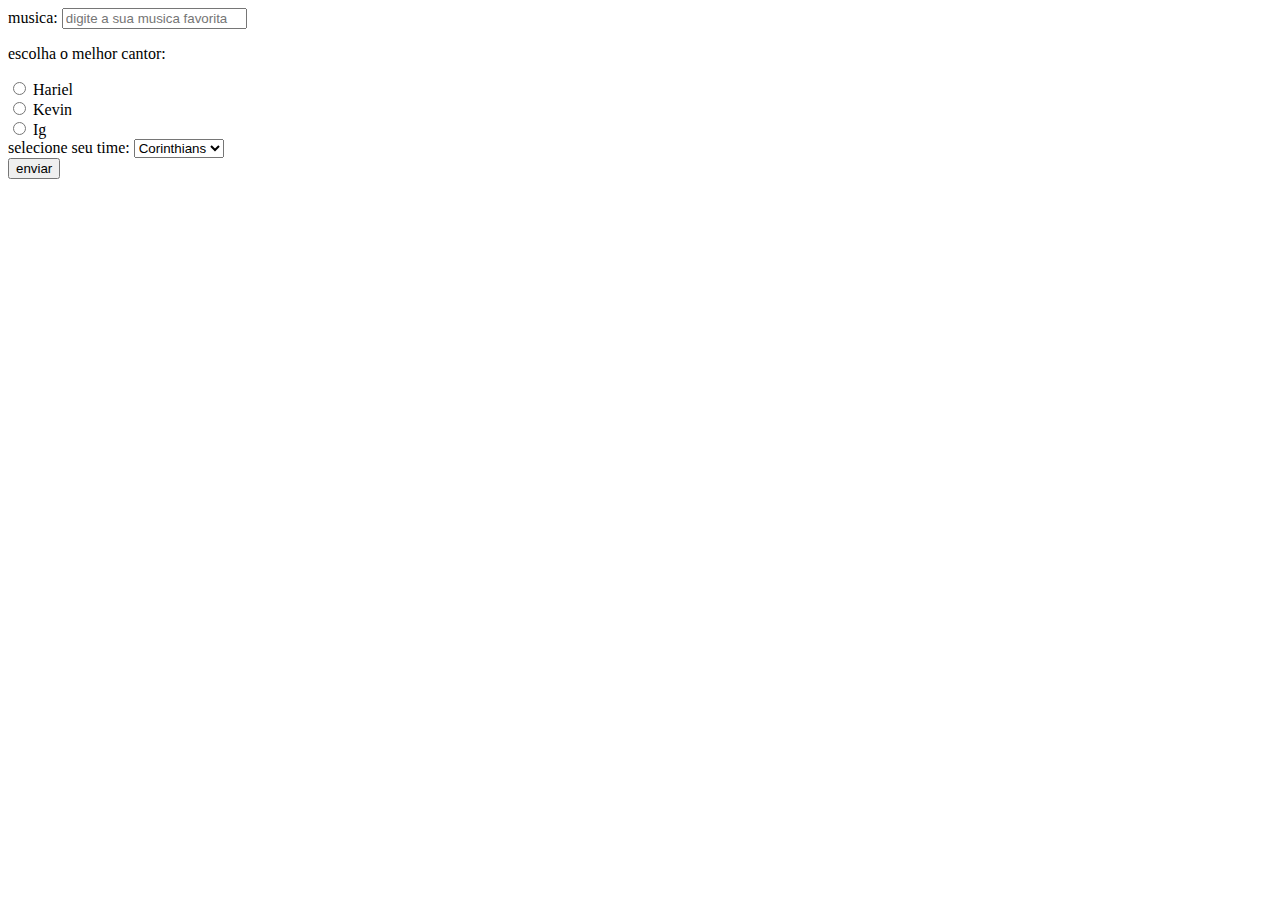
==== 1_FORMULARIOS/4_atividade/index.html @ 3672cdd2 "atividade" ====
<!DOCTYPE html>
<html lang="en">
<head>
    <meta charset="UTF-8">
    <meta http-equiv="X-UA-Compatible" content="IE=edge">
    <meta name="viewport" content="width=device-width, initial-scale=1.0">
    <title>Document</title>
</head>
<body>
    <title>form basicos</title> <form action="">
        <div>
            <label for="">musica:</label>
            <input type="text" id="musica" placeholder="digite a sua musica favorita" required>
        </div>

    <div>
        <p>escolha o melhor cantor:</p>
        <div>
            <input type="radio" id="hariel" name="cantor">
            <label for="hariel">Hariel</label>
        </div>
        <div>
            <input type="radio" id="kevin" name="cantor">
            <label for="kevin">Kevin</label>
        </div>
    </div>
    <div>
        <input type="radio" id="ig" name="cantor">
        <label for="ig">Ig</label>
    </div>
   <div>
    <label for="time">selecione seu time:</label>
    <select name="time" id="time">
        <option value="corinthians">Corinthians</option>
        <option value="curintia">curintia</option>
        <option value="curingao">curingao</option>
    </select>
   </div>
   <button>enviar</button>
    </form>
</body>
</html>
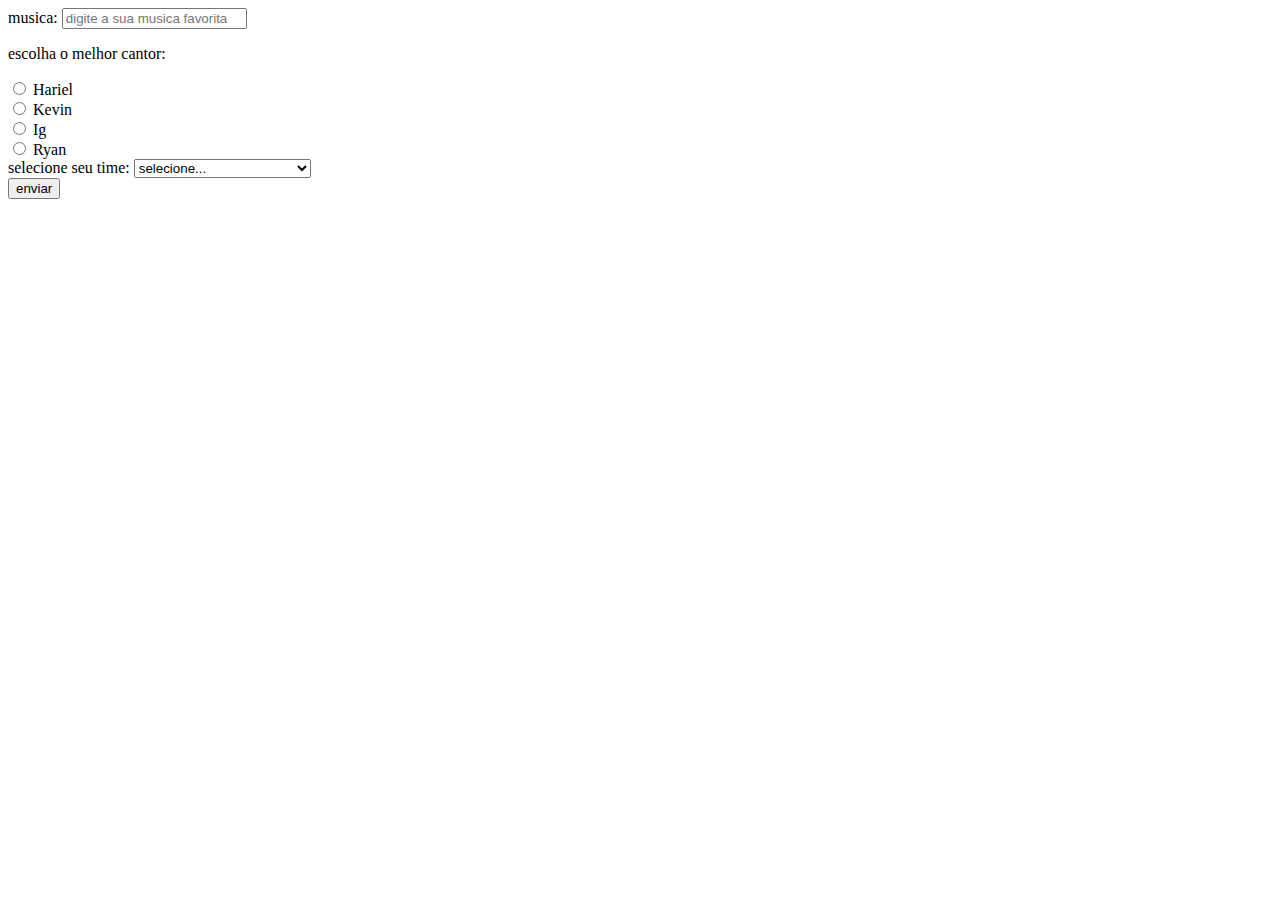
==== commit 70947f07: "atividade" ====
--- a/1_FORMULARIOS/4_atividade/index.html
+++ b/1_FORMULARIOS/4_atividade/index.html
@@ -28,12 +28,18 @@
         <input type="radio" id="ig" name="cantor">
         <label for="ig">Ig</label>
     </div>
+    <div>
+        <input type="radio" id="ryan" name="cantor">
+        <label for="ryan">Ryan</label>
+    </div>
    <div>
     <label for="time">selecione seu time:</label>
     <select name="time" id="time">
+        <option disabled selected>selecione...</option>
         <option value="corinthians">Corinthians</option>
         <option value="curintia">curintia</option>
         <option value="curingao">curingao</option>
+        <option value="opcoes">alguma das opcoes acima</option>
     </select>
    </div>
    <button>enviar</button>
